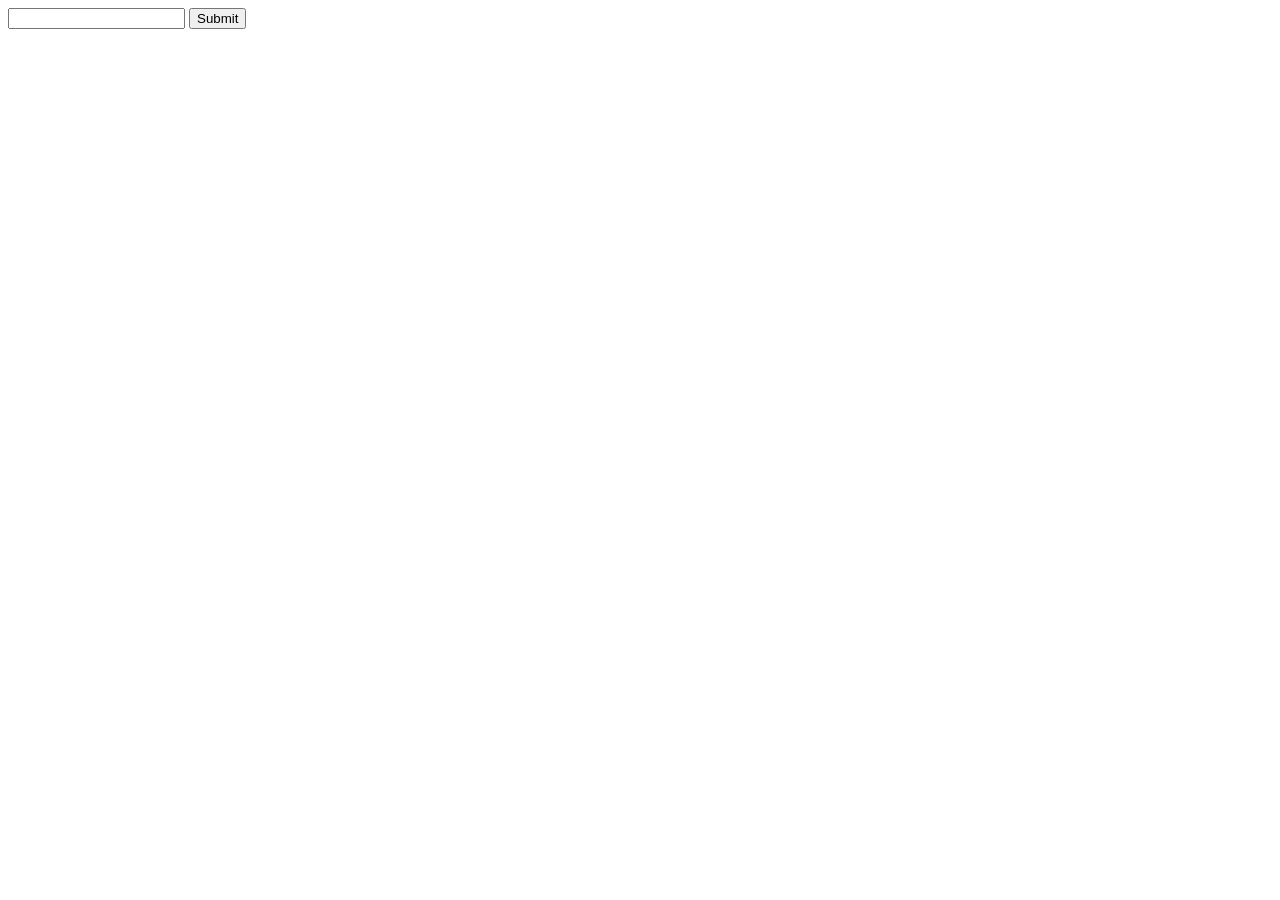
==== index.html @ 34ca46ae "Create index.html" ====
<!DOCTYPE html>
<html>
  <head>
    <meta charset="UTF-8">
    <link rel="stylesheet" href="style.css">
    <meta name="viewport" content="width=device-width, initial-scale=1.0">
    <title>sqrtguessr</title>
  </head>
  <body>
    <div id="randomSqrtQuestion"></div>
    <input type="number" id="sqrt_input">
    <button id="sumbitAnswer">Submit</button>
    <div id="score"></div>
    
    <script src="script.js"></script>
  </body>
</html>
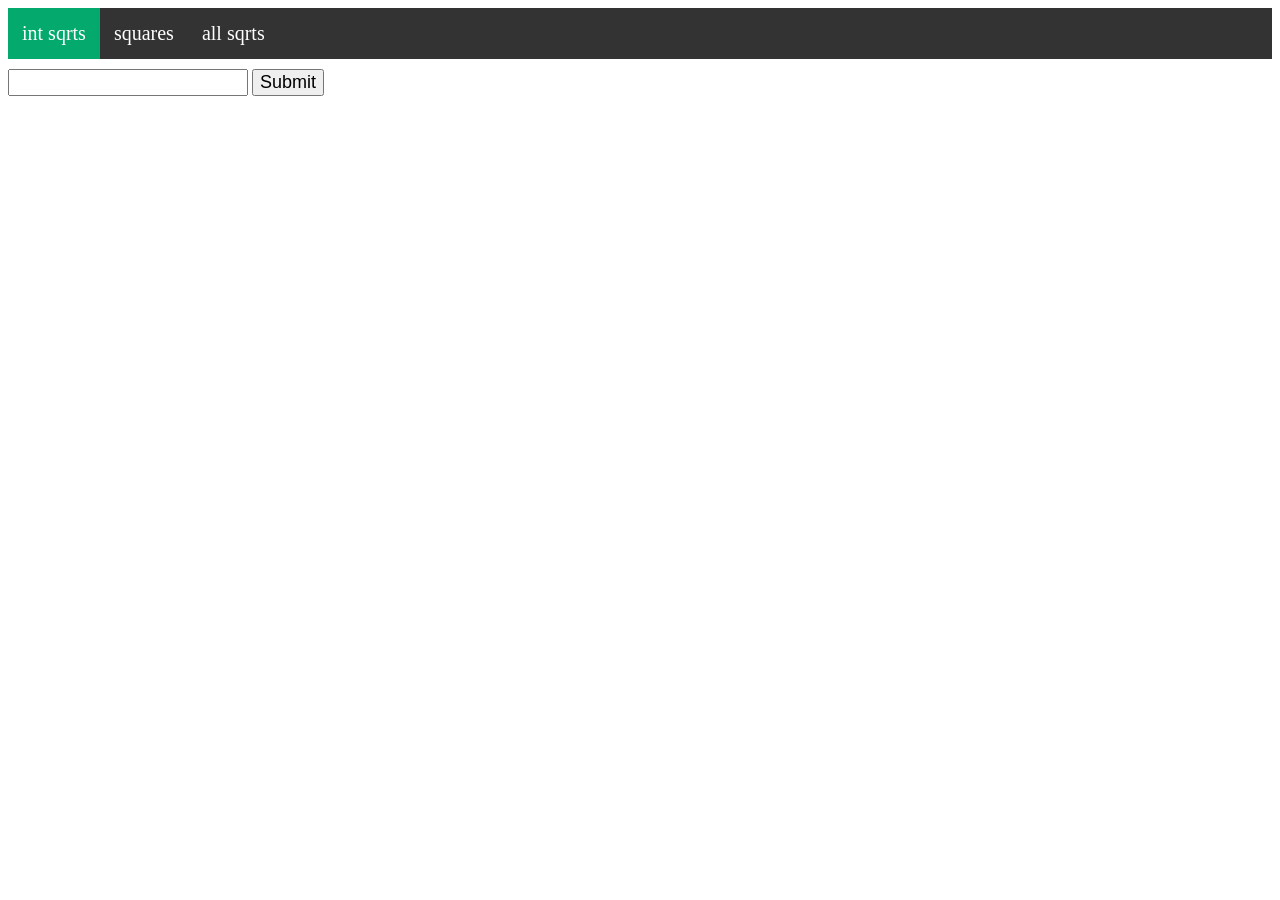
==== commit f6ef8993: "Update index.html" ====
--- a/index.html
+++ b/index.html
@@ -4,14 +4,21 @@
     <meta charset="UTF-8">
     <link rel="stylesheet" href="style.css">
     <meta name="viewport" content="width=device-width, initial-scale=1.0">
-    <title>sqrtguessr</title>
+    <title>sqrtguessr - int sqrts</title>
   </head>
   <body>
-    <div id="randomSqrtQuestion"></div>
-    <input type="number" id="sqrt_input">
+     <ul>
+         <li><a href="#" style='background-color: #04AA6D'>int sqrts</a></li>
+         <li><a href="squares.html">squares</a></li>
+         <li><a href="irr_sqrts.html">all sqrts</a></li>
+     </ul>
+     
+     
+    <div id="randomQuestion"></div>
+    <input type="number" id="answer_input">
     <button id="sumbitAnswer">Submit</button>
     <div id="score"></div>
     
-    <script src="script.js"></script>
+    <script src="int_sqrts.js"></script>
   </body>
-</html>
+</html>
--- a/style.css
+++ b/style.css
@@ -0,0 +1,37 @@
+ul {
+    list-style-type: none;
+    margin: 0;
+    padding: 0;
+    overflow: hidden;
+    background-color: #333;
+}
+
+ul li {
+    float: left;
+}
+
+ul li a {
+    display: block;
+    color: white;
+    text-decoration: none;
+    text-align: center;
+    padding: 14px;
+    font-size: 20px;
+}
+
+ul li a:hover {
+    background-color: #111;
+}
+
+div#randomQuestion {
+    font-size: 20px;
+    padding: 5px 0px;
+}
+
+input {
+    font-size: 18px;
+}
+
+button {
+    font-size: 18px;
+}
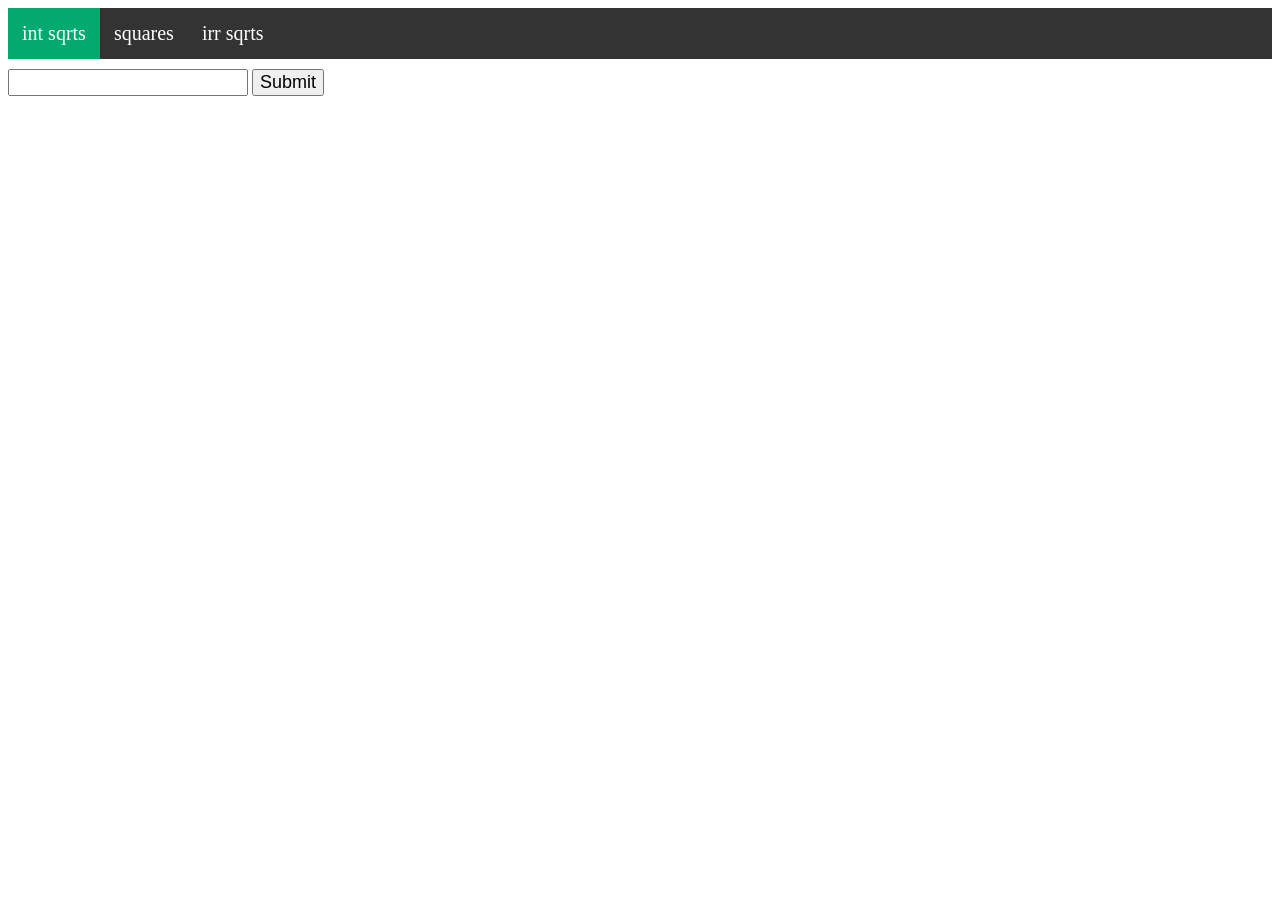
==== commit 8ea17564: "Update index.html" ====
--- a/index.html
+++ b/index.html
@@ -10,13 +10,13 @@
      <ul>
          <li><a href="#" style='background-color: #04AA6D'>int sqrts</a></li>
          <li><a href="squares.html">squares</a></li>
-         <li><a href="irr_sqrts.html">all sqrts</a></li>
+         <li><a href="irr_sqrts.html">irr sqrts</a></li>
      </ul>
      
      
     <div id="randomQuestion"></div>
     <input type="number" id="answer_input">
-    <button id="sumbitAnswer">Submit</button>
+    <button id="submitAnswer">Submit</button>
     <div id="score"></div>
     
     <script src="int_sqrts.js"></script>
